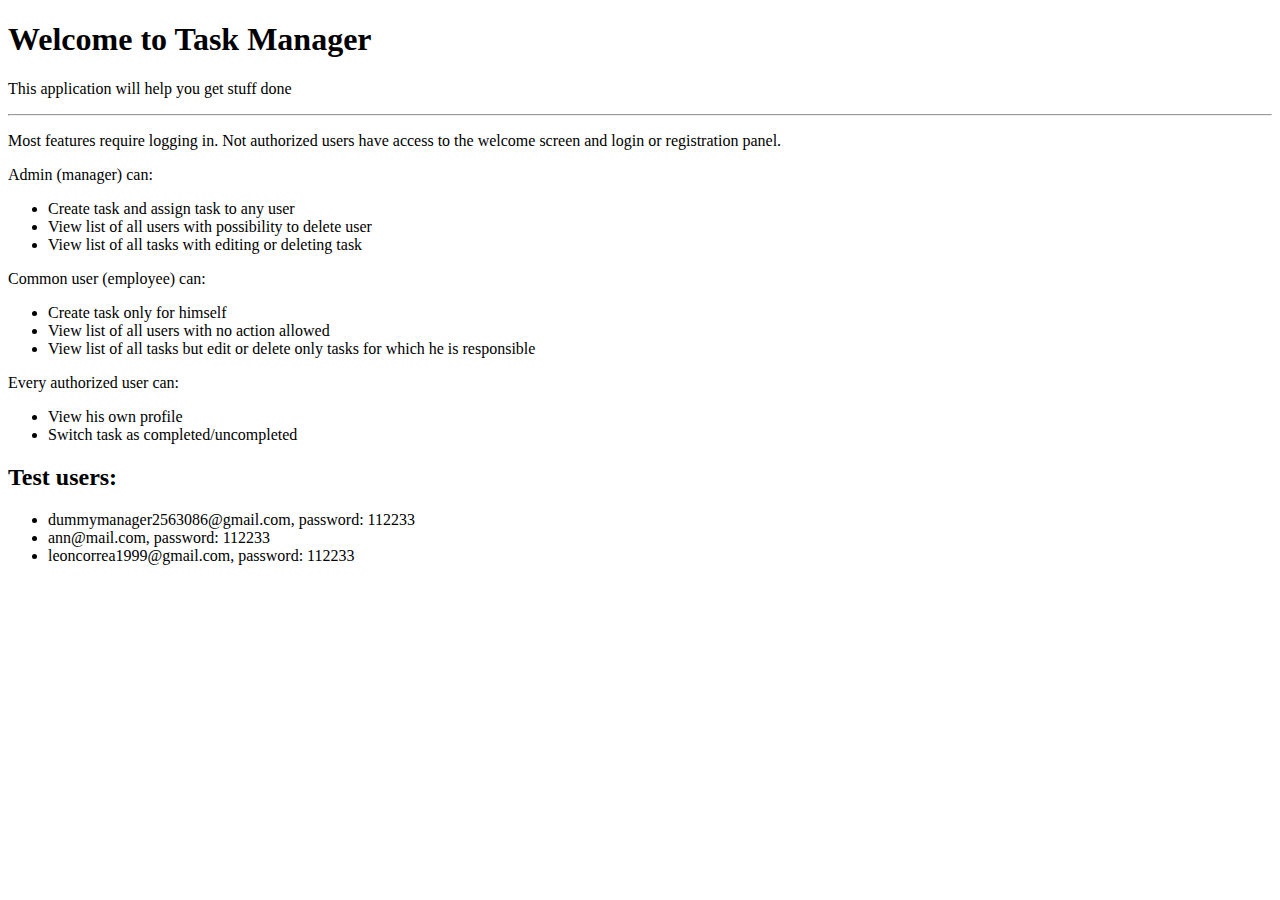
==== src/main/resources/templates/index.html @ 41cba4e5 "version 1.0 Able to notify users with warning tasks" ====
<!DOCTYPE html>
<html xmlns="http://www.w3.org/1999/xhtml"
      lang="en">
<head>
    <!--/*/ <th:block th:include="fragments/head :: head"></th:block> /*/-->
    <title>Task Manager</title>
</head>

<body>
<header>
    <!--/*/ <th:block th:include="fragments/header :: header('home')"></th:block> /*/-->
</header>

<main class="container">
    <h1 class="display-4">Welcome to Task Manager</h1>
    <p class="lead">This application will help you get stuff done</p>

    <hr class="my-4">
    <p>Most features require logging in. Not authorized users have access to the welcome screen and login or registration panel.</p>

    <p>Admin (manager) can:</p>
    <ul>
        <li>Create task and assign task to any user</li>
        <li>View list of all users with possibility to delete user</li>
        <li>View list of all tasks with editing or deleting task</li>
    </ul>
        <p>Common user (employee) can:</p>
    <ul>
        <li>Create task only for himself</li>
        <li>View list of all users with no action allowed</li>
        <li>View list of all tasks but edit or delete only tasks for which he is responsible</li>
    </ul>

    <p>Every authorized user can:</p>
    <ul>
        <li>View his own profile</li>
        <li>Switch task as completed/uncompleted</li>

    </ul>

    <h2 class="my-second-header">Test users:</h2>
    <ul>
        <li>dummymanager2563086@gmail.com, password: 112233</li>
        <li>ann@mail.com, password: 112233</li>
        <li>leoncorrea1999@gmail.com, password: 112233</li>
    </ul>
</main>

<footer class="footer">
    <!--/*/ <th:block th:include="fragments/footer :: footer"></th:block> /*/-->
</footer>

</body>
</html>
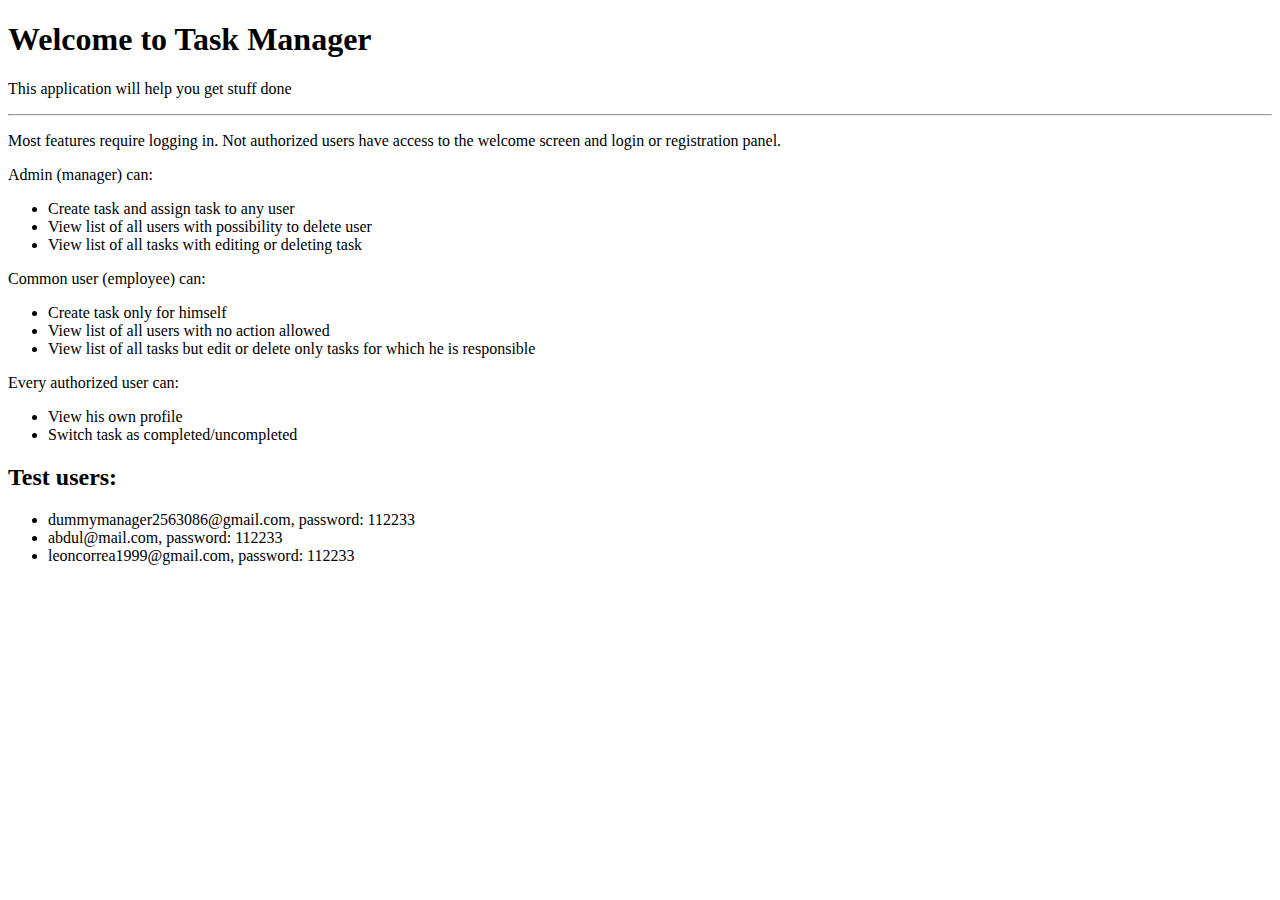
==== commit 8c3ea21c: "Version 1.0 commit with notify task feature" ====
--- a/src/main/resources/templates/index.html
+++ b/src/main/resources/templates/index.html
@@ -41,7 +41,7 @@
     <h2 class="my-second-header">Test users:</h2>
     <ul>
         <li>dummymanager2563086@gmail.com, password: 112233</li>
-        <li>ann@mail.com, password: 112233</li>
+        <li>abdul@mail.com, password: 112233</li>
         <li>leoncorrea1999@gmail.com, password: 112233</li>
     </ul>
 </main>
